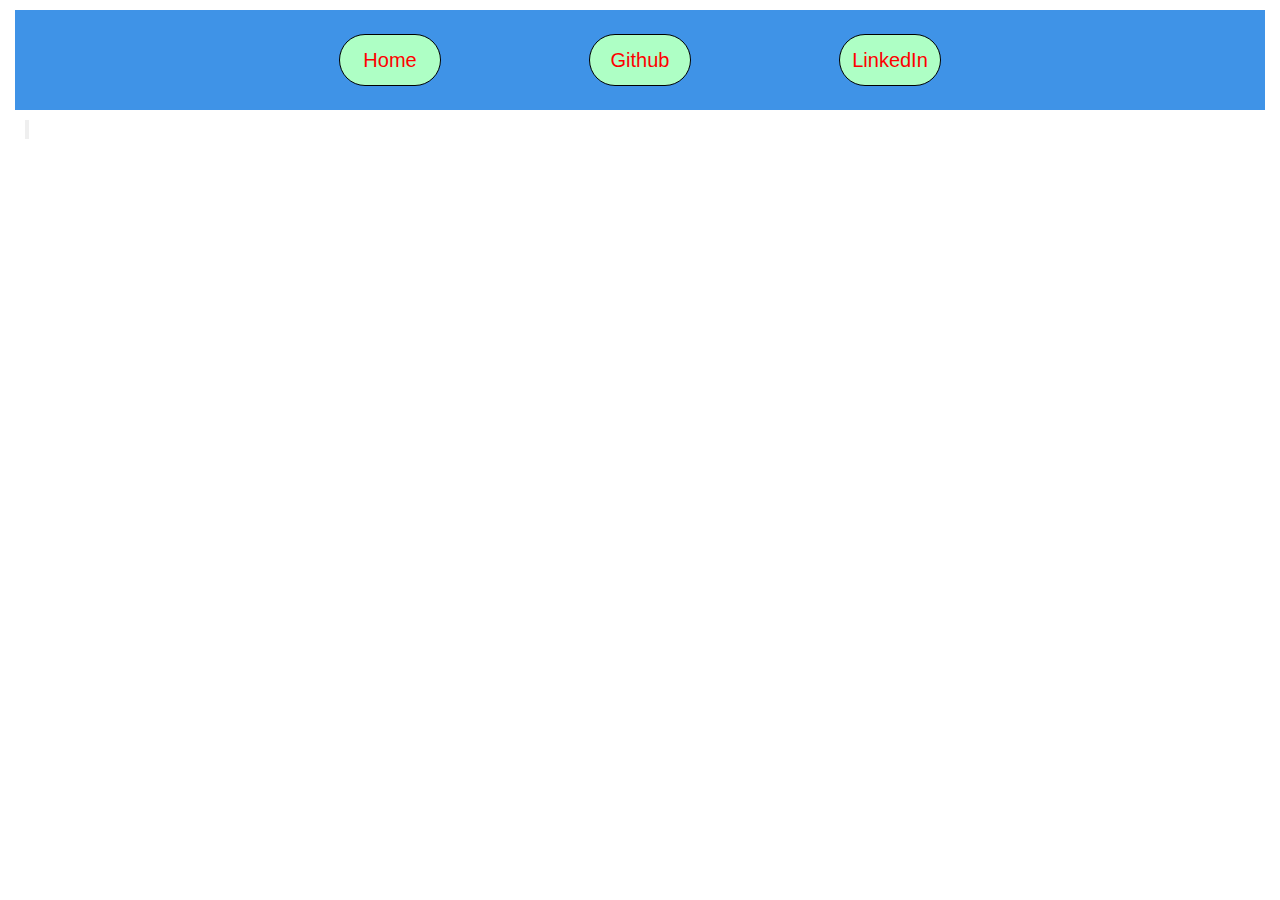
==== index.html @ 20ad9d78 "index.html" ====
<!DOCTYPE html>
<html lang="en">
<head>
    <meta charset="UTF-8">
    <meta name="viewport" content="width=device-width, initial-scale=1.0">
    <link rel="stylesheet" href="style.css">
    <title> Mangesh :: JS Projects </title>
</head>
<body>
    <div class="navbar">
    <a href="../index.html">  <div class="home nav">Home</div></a>
      <a href="https://github.com/Mangeshs1134"> <div class="github nav">Github</div></a>
      <a href="https://www.linkedin.com/in/mangesh-gupta-30b14b227/"> <div class="linkedin nav">LinkedIn</div></a>
      
    </div>
    
    <div class="bmi-cal">
        <form action="">
            <input type="button" value="">
        </form>
    </div>

</body>
</html>
---- style.css ----
*{
    margin: 5px;padding: 0;
    font-family:'Gill Sans', 'Gill Sans MT', Calibri, 'Trebuchet MS', sans-serif;
}
.navbar {
    display: flex;
    height: 100px;
    justify-content: center;
    /* text-align: center; */
    align-items: center;
    background-color: rgb(63, 147, 231);
    gap: 10vw;
  }
  a{
      text-decoration: none;
      color: rgb(255, 0, 0);
      text-transform: uppercase;
      font-size: 20px;
      border: 5px;
      font-family:cursive;
    }
.navbar2{
    display: flex;
    width: 100vw;
    height: 70vh;

}
.nav {
    text-transform: uppercase;
  display: flex;
  justify-content: center;
  align-items: center;
  background-color: #aeffc5;
  height: 50px;
  width: 100px;
  
   text-transform: none;
  border: 1px solid black;
  border-radius: 100px;
}
.nav2{
    display: flex;
    flex-direction: column;
    justify-content: center;
    align-items: center;
    width: 48vw;
    height: auto;
    border: 1px solid ;
    box-shadow: rgba(0, 0, 0, 0.25) 0px 54px 55px, rgba(0, 0, 0, 0.12) 0px -12px 30px, rgba(0, 0, 0, 0.12) 0px 4px 6px, rgba(0, 0, 0, 0.17) 0px 12px 13px, rgba(0, 0, 0, 0.09) 0px -3px 5px;
}

.left{
    background-color: bisque;
    font-size: 2rem;
    line-height: 60px;
    
}
.right{
    display: flex;
    justify-content: center;
    align-items: center;
    background-color: #C4DFFF;
}
img{
    /* width: 70%; */
    width: 30vw;
    /* border-radius: 50%; */
}
.img{
    box-shadow: rgba(240, 46, 170, 0.4) 5px 5px, rgba(240, 46, 170, 0.3) 10px 10px, rgba(240, 46, 170, 0.2) 15px 15px, rgba(240, 46, 170, 0.1) 20px 20px, rgba(240, 46, 170, 0.05) 25px 25px;
}
.name{
    color: rgb(89, 89, 1);
}
.heading{
    display: flex;
    height: 70px;
    justify-content: center;
    align-items: center;
    font-size: 2rem ;
    background-color: #dffff5;
    color: #EC1356;
}
.list{
    display: flex;
    background-color: #D2E0FB;
    flex-direction: column;
    min-height: 100px;
}
.list div{
    display: flex;
    justify-content:center ;
    align-items: center;
    background-color: #9EDDFF;
    height: 40px;
    font-size: 2rem;
}
a{
    text-decoration: none;

}
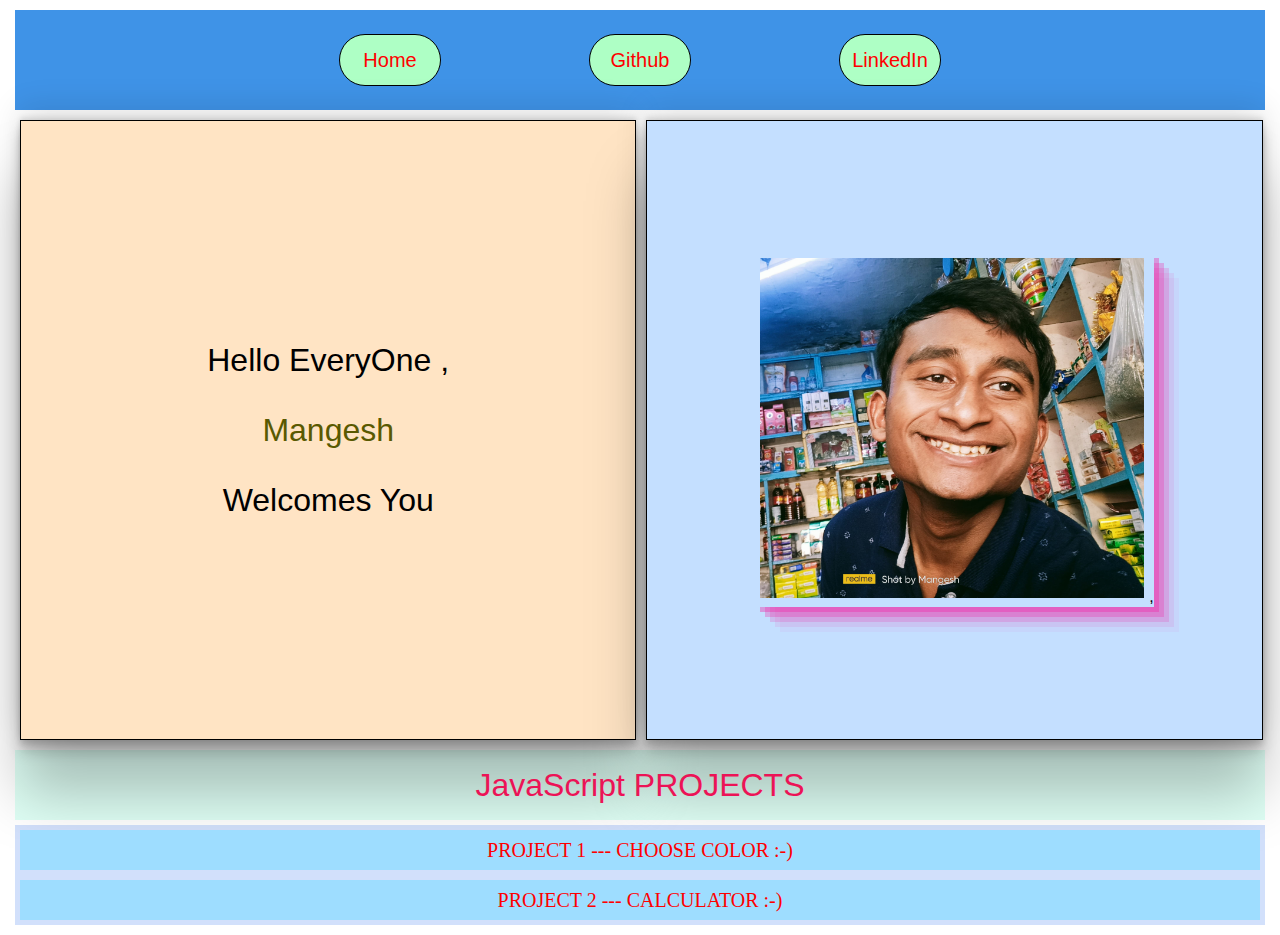
==== commit 24878229: "index.html" ====
--- a/index.html
+++ b/index.html
@@ -1,24 +1,32 @@
 <!DOCTYPE html>
 <html lang="en">
-<head>
-    <meta charset="UTF-8">
-    <meta name="viewport" content="width=device-width, initial-scale=1.0">
-    <link rel="stylesheet" href="style.css">
-    <title> Mangesh :: JS Projects </title>
-</head>
-<body>
+  <head>
+    <meta charset="UTF-8" />
+    <meta name="viewport" content="width=device-width, initial-scale=1.0" />
+    <link rel="stylesheet" href="style.css" />
+    <title>Mangesh :: Projects</title>
+  </head>
+  <body>
     <div class="navbar">
-    <a href="../index.html">  <div class="home nav">Home</div></a>
+      <a href="../index.html"> <div class="home nav">Home</div></a>
       <a href="https://github.com/Mangeshs1134"> <div class="github nav">Github</div></a>
       <a href="https://www.linkedin.com/in/mangesh-gupta-30b14b227/"> <div class="linkedin nav">LinkedIn</div></a>
       
     </div>
-    
-    <div class="bmi-cal">
-        <form action="">
-            <input type="button" value="">
-        </form>
+    <div class="navbar2">
+      <div class="left nav2">
+        <div>Hello EveryOne ,</div>
+        <div class="name">Mangesh </div>
+        <div>Welcomes You</div>
+      </div>
+      <div class="right nav2">
+        <div class="img"><img src="./mangesh.jpeg" alt="" />,</div>
+      </div>
     </div>
-
-</body>
+    <div class="heading">JavaScript PROJECTS</div>
+<div class="list">
+    <div><a href="./project 1/index.html">Project 1 --- Choose Color :-)</a> </div>
+    <div><a href="./Project 2 Calculator/index.html">Project 2 --- Calculator :-)</a> </div>
+</div>
+  </body>
 </html>
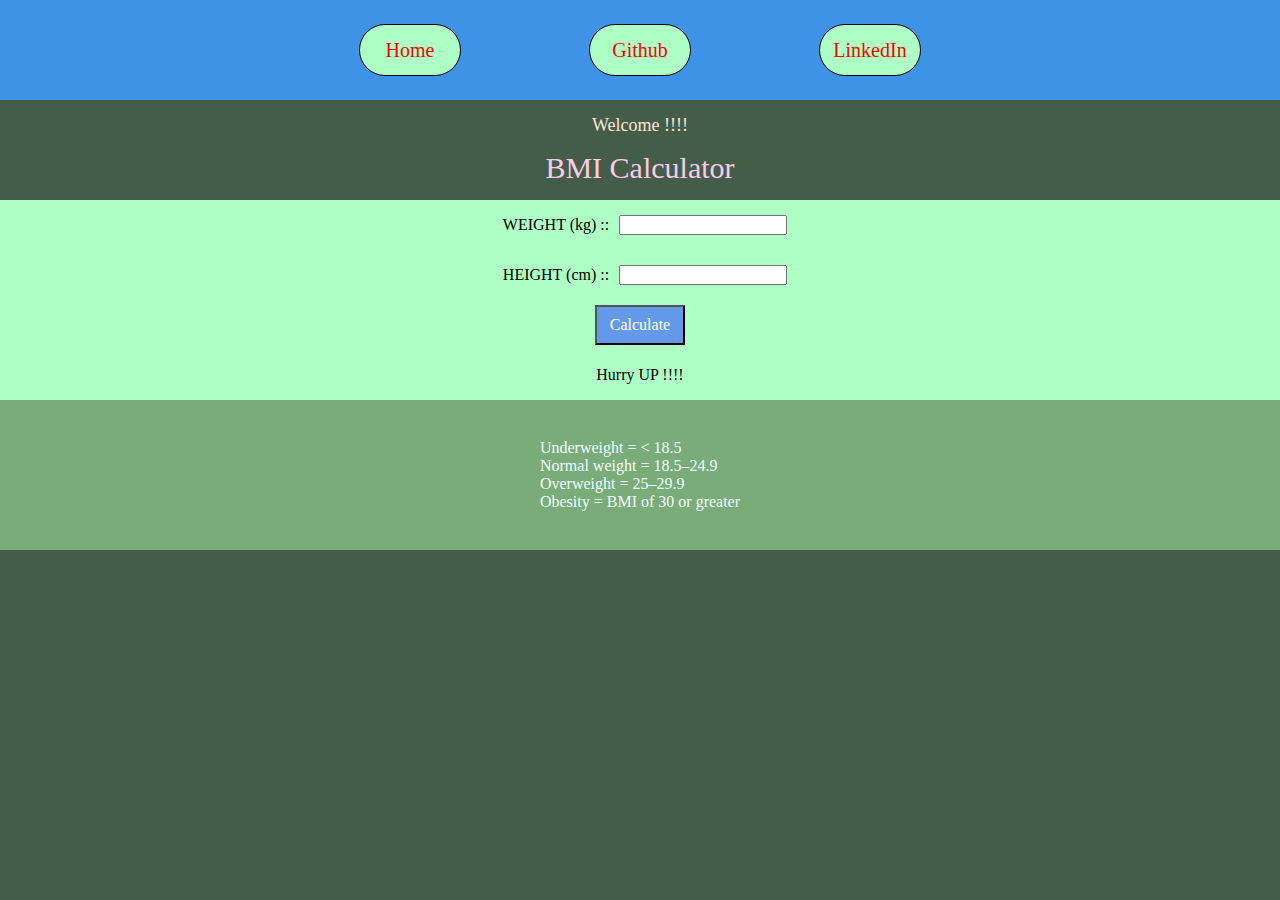
==== commit bf4c3d7c: "Add files via upload" ====
--- a/index.html
+++ b/index.html
@@ -4,29 +4,48 @@
     <meta charset="UTF-8" />
     <meta name="viewport" content="width=device-width, initial-scale=1.0" />
     <link rel="stylesheet" href="style.css" />
-    <title>Mangesh :: Projects</title>
+    <title>BMI Calculator</title>
   </head>
   <body>
     <div class="navbar">
       <a href="../index.html"> <div class="home nav">Home</div></a>
-      <a href="https://github.com/Mangeshs1134"> <div class="github nav">Github</div></a>
-      <a href="https://www.linkedin.com/in/mangesh-gupta-30b14b227/"> <div class="linkedin nav">LinkedIn</div></a>
-      
+      <a href="https://github.com/Mangeshs1134">
+        <div class="github nav">Github</div></a
+      >
+      <a href="https://www.linkedin.com/in/mangesh-gupta-30b14b227/">
+        <div class="linkedin nav">LinkedIn</div></a
+      >
     </div>
-    <div class="navbar2">
-      <div class="left nav2">
-        <div>Hello EveryOne ,</div>
-        <div class="name">Mangesh </div>
-        <div>Welcomes You</div>
-      </div>
-      <div class="right nav2">
-        <div class="img"><img src="./mangesh.jpeg" alt="" />,</div>
-      </div>
+
+    <div class="mid">
+      Welcome !!!! <br />
+      <p>BMI Calculator</p>
     </div>
-    <div class="heading">JavaScript PROJECTS</div>
-<div class="list">
-    <div><a href="./project 1/index.html">Project 1 --- Choose Color :-)</a> </div>
-    <div><a href="./Project 2 Calculator/index.html">Project 2 --- Calculator :-)</a> </div>
-</div>
+
+    <div class="bmi-cal">
+      <form action="">
+        <div>
+          <label for="weight">WEIGHT (kg) :: </label
+          ><input type="text" id="weight" />
+        </div>
+
+        <div>
+          <label for="height"> HEIGHT (cm) :: </label>
+          <input type="text" id="height" />
+        </div>
+
+        <div>
+          <input class="button" type="submit" value="Calculate" name="submit" id="submit" />
+        </div>
+      </form>
+      <div class="result">Hurry UP !!!!</div>
+    </div>
+    <div class="gyan">
+      <p>Underweight = < 18.5 <br>
+        Normal weight = 18.5–24.9 <br>
+        Overweight = 25–29.9<br>
+        Obesity = BMI of 30 or greater</p>
+    </div>
   </body>
+  <script src="chai.js"></script>
 </html>
--- a/style.css
+++ b/style.css
@@ -1,7 +1,8 @@
 *{
-    margin: 5px;padding: 0;
-    font-family:'Gill Sans', 'Gill Sans MT', Calibri, 'Trebuchet MS', sans-serif;
+    margin: 0;padding: 0;
+    font-family: fantasy;
 }
+
 .navbar {
     display: flex;
     height: 100px;
@@ -19,83 +20,68 @@
       border: 5px;
       font-family:cursive;
     }
-.navbar2{
-    display: flex;
-    width: 100vw;
-    height: 70vh;
+    .nav {
+        text-transform: uppercase;
+      display: flex;
+      justify-content: center;
+      align-items: center;
+      background-color: #aeffc5;
+      height: 50px;
+      width: 100px;
+      
+       text-transform: none;
+      border: 1px solid black;
+      border-radius: 100px;
+    }
+    body{
+        background-color: #445D48;
+    }
+    .bmi-cal{
+      display: flex;
+      background-color: #aeffc5;
+      flex-direction: column;
+    }
+    .mid{
+      display: flex;
+      justify-content: center;
+      align-items: center;
+      flex-direction: column;
+      gap: 15px;
+      color:#FDE5D4;
+      font-size: large;
+      height: 100px;
+    }
+    .mid p{
+      font-size: 30px;
+      color: #FACBEA;
+    }
+    .bmi-cal div{
+      display: flex;
+      justify-content: center;
+      align-items: center;
+      height: 50px;
 
-}
-.nav {
-    text-transform: uppercase;
-  display: flex;
-  justify-content: center;
-  align-items: center;
-  background-color: #aeffc5;
-  height: 50px;
-  width: 100px;
-  
-   text-transform: none;
-  border: 1px solid black;
-  border-radius: 100px;
-}
-.nav2{
-    display: flex;
-    flex-direction: column;
-    justify-content: center;
-    align-items: center;
-    width: 48vw;
-    height: auto;
-    border: 1px solid ;
-    box-shadow: rgba(0, 0, 0, 0.25) 0px 54px 55px, rgba(0, 0, 0, 0.12) 0px -12px 30px, rgba(0, 0, 0, 0.12) 0px 4px 6px, rgba(0, 0, 0, 0.17) 0px 12px 13px, rgba(0, 0, 0, 0.09) 0px -3px 5px;
-}
-
-.left{
-    background-color: bisque;
-    font-size: 2rem;
-    line-height: 60px;
-    
-}
-.right{
-    display: flex;
-    justify-content: center;
-    align-items: center;
-    background-color: #C4DFFF;
-}
-img{
-    /* width: 70%; */
-    width: 30vw;
-    /* border-radius: 50%; */
-}
-.img{
-    box-shadow: rgba(240, 46, 170, 0.4) 5px 5px, rgba(240, 46, 170, 0.3) 10px 10px, rgba(240, 46, 170, 0.2) 15px 15px, rgba(240, 46, 170, 0.1) 20px 20px, rgba(240, 46, 170, 0.05) 25px 25px;
-}
-.name{
-    color: rgb(89, 89, 1);
-}
-.heading{
-    display: flex;
-    height: 70px;
-    justify-content: center;
-    align-items: center;
-    font-size: 2rem ;
-    background-color: #dffff5;
-    color: #EC1356;
-}
-.list{
-    display: flex;
-    background-color: #D2E0FB;
-    flex-direction: column;
-    min-height: 100px;
-}
-.list div{
-    display: flex;
-    justify-content:center ;
-    align-items: center;
-    background-color: #9EDDFF;
-    height: 40px;
-    font-size: 2rem;
-}
-a{
-    text-decoration: none;
-
-}
+    }
+    #weight #height{
+      margin: 10px;
+    }
+    label{
+      margin: 10px;
+    }
+    .button{
+      width: 90px;
+      height: 40px;
+      /* background-color: beige; */
+      font-size: 16px;
+      background-color: #6499E9;
+      color: white;
+    }
+    .gyan{
+      display: flex;
+      justify-content: center;
+      align-items: center;
+      color: azure;
+      background-color: #79AC78;
+      /* padding-top: 25px; */
+      height: 150px;
+    }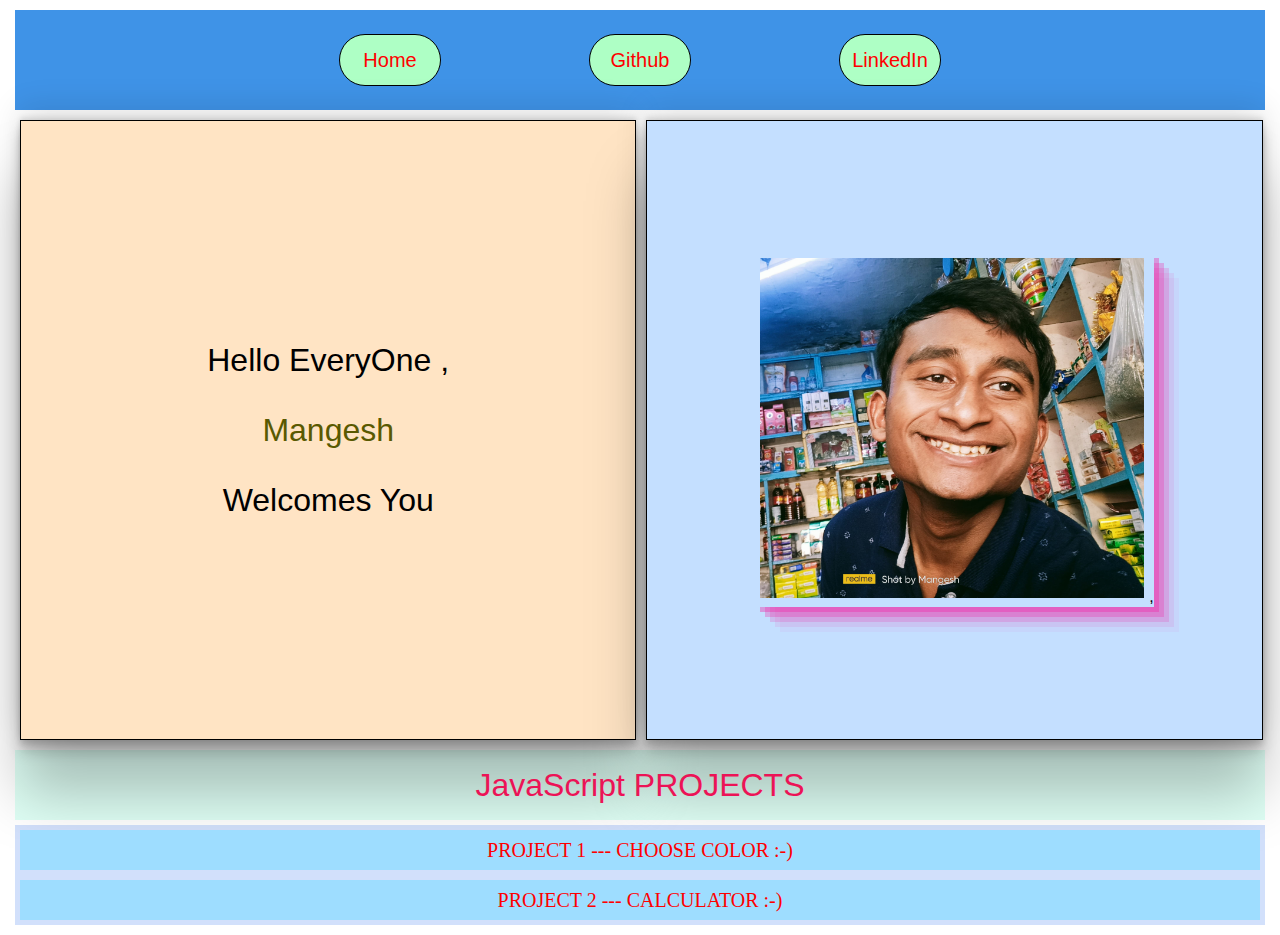
==== commit 6ccbabcb: "Add files via upload" ====
--- a/index.html
+++ b/index.html
@@ -4,48 +4,29 @@
     <meta charset="UTF-8" />
     <meta name="viewport" content="width=device-width, initial-scale=1.0" />
     <link rel="stylesheet" href="style.css" />
-    <title>BMI Calculator</title>
+    <title>Mangesh :: Projects</title>
   </head>
   <body>
     <div class="navbar">
       <a href="../index.html"> <div class="home nav">Home</div></a>
-      <a href="https://github.com/Mangeshs1134">
-        <div class="github nav">Github</div></a
-      >
-      <a href="https://www.linkedin.com/in/mangesh-gupta-30b14b227/">
-        <div class="linkedin nav">LinkedIn</div></a
-      >
+      <a href="https://github.com/Mangeshs1134"> <div class="github nav">Github</div></a>
+      <a href="https://www.linkedin.com/in/mangesh-gupta-30b14b227/"> <div class="linkedin nav">LinkedIn</div></a>
+      
     </div>
-
-    <div class="mid">
-      Welcome !!!! <br />
-      <p>BMI Calculator</p>
+    <div class="navbar2">
+      <div class="left nav2">
+        <div>Hello EveryOne ,</div>
+        <div class="name">Mangesh </div>
+        <div>Welcomes You</div>
+      </div>
+      <div class="right nav2">
+        <div class="img"><img src="./mangesh.jpeg" alt="" />,</div>
+      </div>
     </div>
-
-    <div class="bmi-cal">
-      <form action="">
-        <div>
-          <label for="weight">WEIGHT (kg) :: </label
-          ><input type="text" id="weight" />
-        </div>
-
-        <div>
-          <label for="height"> HEIGHT (cm) :: </label>
-          <input type="text" id="height" />
-        </div>
-
-        <div>
-          <input class="button" type="submit" value="Calculate" name="submit" id="submit" />
-        </div>
-      </form>
-      <div class="result">Hurry UP !!!!</div>
-    </div>
-    <div class="gyan">
-      <p>Underweight = < 18.5 <br>
-        Normal weight = 18.5–24.9 <br>
-        Overweight = 25–29.9<br>
-        Obesity = BMI of 30 or greater</p>
-    </div>
+    <div class="heading">JavaScript PROJECTS</div>
+<div class="list">
+    <div><a href="./project 1/index.html">Project 1 --- Choose Color :-)</a> </div>
+    <div><a href="./Project 2 Calculator/index.html">Project 2 --- Calculator :-)</a> </div>
+</div>
   </body>
-  <script src="chai.js"></script>
 </html>
--- a/style.css
+++ b/style.css
@@ -1,8 +1,7 @@
 *{
-    margin: 0;padding: 0;
-    font-family: fantasy;
+    margin: 5px;padding: 0;
+    font-family:'Gill Sans', 'Gill Sans MT', Calibri, 'Trebuchet MS', sans-serif;
 }
-
 .navbar {
     display: flex;
     height: 100px;
@@ -20,68 +19,83 @@
       border: 5px;
       font-family:cursive;
     }
-    .nav {
-        text-transform: uppercase;
-      display: flex;
-      justify-content: center;
-      align-items: center;
-      background-color: #aeffc5;
-      height: 50px;
-      width: 100px;
-      
-       text-transform: none;
-      border: 1px solid black;
-      border-radius: 100px;
-    }
-    body{
-        background-color: #445D48;
-    }
-    .bmi-cal{
-      display: flex;
-      background-color: #aeffc5;
-      flex-direction: column;
-    }
-    .mid{
-      display: flex;
-      justify-content: center;
-      align-items: center;
-      flex-direction: column;
-      gap: 15px;
-      color:#FDE5D4;
-      font-size: large;
-      height: 100px;
-    }
-    .mid p{
-      font-size: 30px;
-      color: #FACBEA;
-    }
-    .bmi-cal div{
-      display: flex;
-      justify-content: center;
-      align-items: center;
-      height: 50px;
+.navbar2{
+    display: flex;
+    width: 100vw;
+    height: 70vh;
 
-    }
-    #weight #height{
-      margin: 10px;
-    }
-    label{
-      margin: 10px;
-    }
-    .button{
-      width: 90px;
-      height: 40px;
-      /* background-color: beige; */
-      font-size: 16px;
-      background-color: #6499E9;
-      color: white;
-    }
-    .gyan{
-      display: flex;
-      justify-content: center;
-      align-items: center;
-      color: azure;
-      background-color: #79AC78;
-      /* padding-top: 25px; */
-      height: 150px;
-    }+}
+.nav {
+    text-transform: uppercase;
+  display: flex;
+  justify-content: center;
+  align-items: center;
+  background-color: #aeffc5;
+  height: 50px;
+  width: 100px;
+  
+   text-transform: none;
+  border: 1px solid black;
+  border-radius: 100px;
+}
+.nav2{
+    display: flex;
+    flex-direction: column;
+    justify-content: center;
+    align-items: center;
+    width: 48vw;
+    height: auto;
+    border: 1px solid ;
+    box-shadow: rgba(0, 0, 0, 0.25) 0px 54px 55px, rgba(0, 0, 0, 0.12) 0px -12px 30px, rgba(0, 0, 0, 0.12) 0px 4px 6px, rgba(0, 0, 0, 0.17) 0px 12px 13px, rgba(0, 0, 0, 0.09) 0px -3px 5px;
+}
+
+.left{
+    background-color: bisque;
+    font-size: 2rem;
+    line-height: 60px;
+    
+}
+.right{
+    display: flex;
+    justify-content: center;
+    align-items: center;
+    background-color: #C4DFFF;
+}
+img{
+    /* width: 70%; */
+    width: 30vw;
+    /* border-radius: 50%; */
+}
+.img{
+    box-shadow: rgba(240, 46, 170, 0.4) 5px 5px, rgba(240, 46, 170, 0.3) 10px 10px, rgba(240, 46, 170, 0.2) 15px 15px, rgba(240, 46, 170, 0.1) 20px 20px, rgba(240, 46, 170, 0.05) 25px 25px;
+}
+.name{
+    color: rgb(89, 89, 1);
+}
+.heading{
+    display: flex;
+    height: 70px;
+    justify-content: center;
+    align-items: center;
+    font-size: 2rem ;
+    background-color: #dffff5;
+    color: #EC1356;
+}
+.list{
+    display: flex;
+    background-color: #D2E0FB;
+    flex-direction: column;
+    min-height: 100px;
+}
+.list div{
+    display: flex;
+    justify-content:center ;
+    align-items: center;
+    background-color: #9EDDFF;
+    height: 40px;
+    font-size: 2rem;
+}
+a{
+    text-decoration: none;
+
+}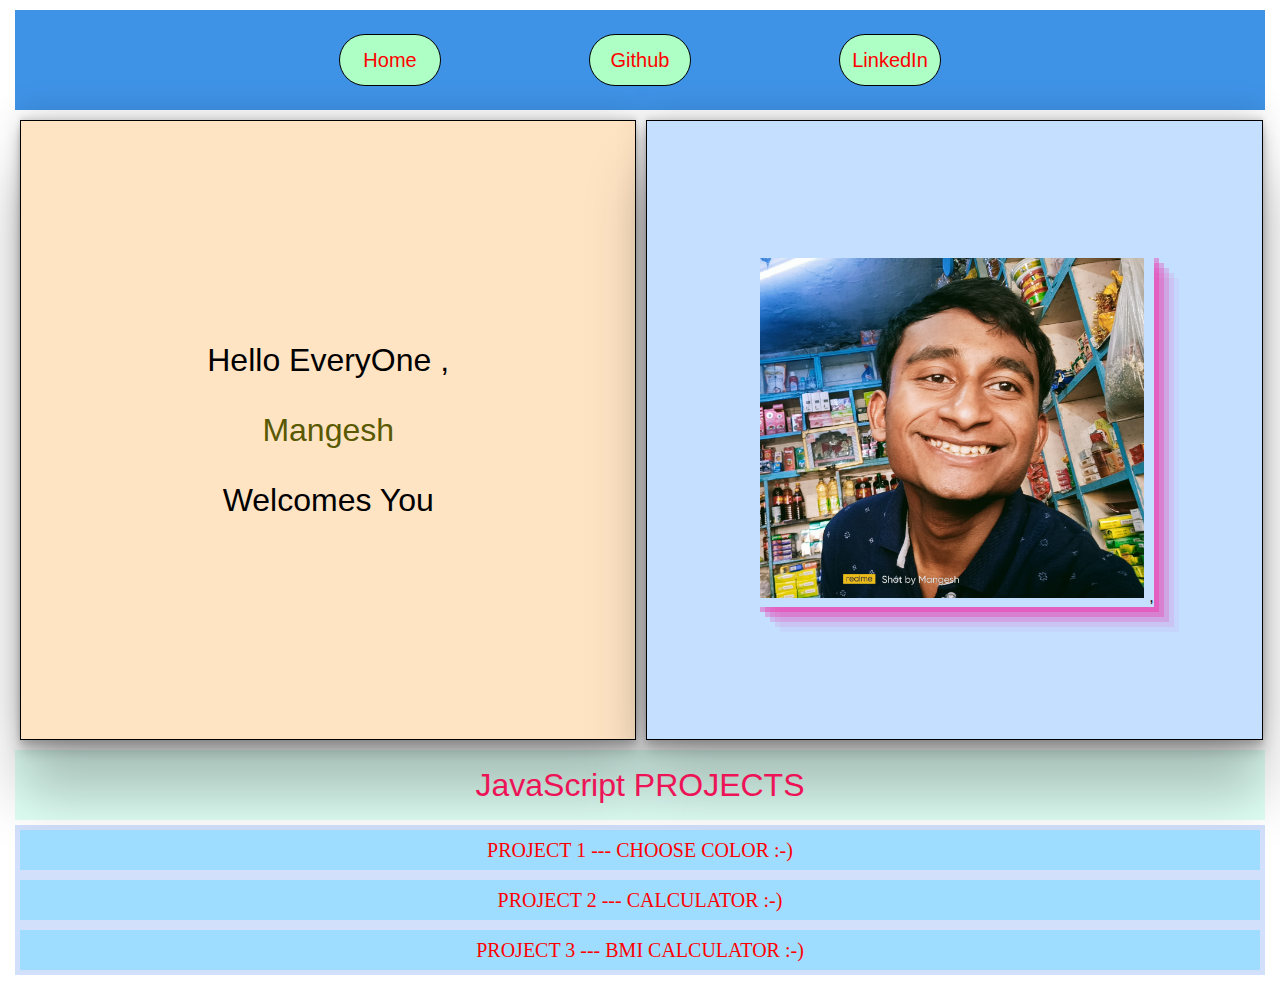
==== commit 96dd679c: "index.html" ====
--- a/index.html
+++ b/index.html
@@ -27,6 +27,7 @@
 <div class="list">
     <div><a href="./project 1/index.html">Project 1 --- Choose Color :-)</a> </div>
     <div><a href="./Project 2 Calculator/index.html">Project 2 --- Calculator :-)</a> </div>
+    <div><a href="./Project 3 BMI Calculator/index.html">Project 3 --- BMI Calculator :-)</a> </div>
 </div>
   </body>
 </html>
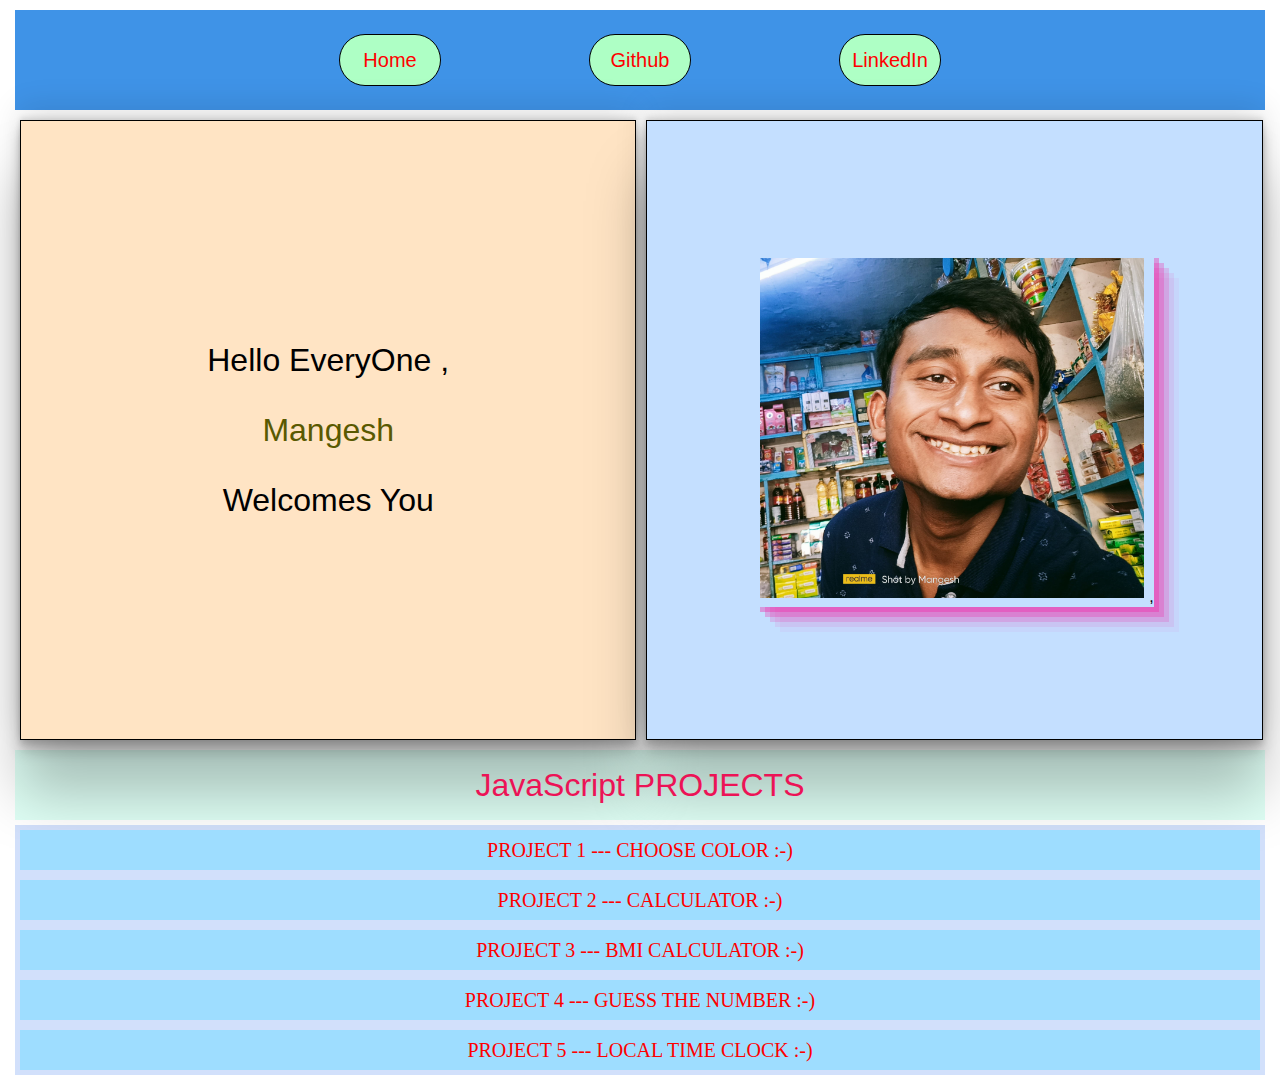
==== commit e0a98f22: "index.html" ====
--- a/index.html
+++ b/index.html
@@ -28,6 +28,8 @@
     <div><a href="./project 1/index.html">Project 1 --- Choose Color :-)</a> </div>
     <div><a href="./Project 2 Calculator/index.html">Project 2 --- Calculator :-)</a> </div>
     <div><a href="./Project 3 BMI Calculator/index.html">Project 3 --- BMI Calculator :-)</a> </div>
+    <div><a href="./Project 4 Guess the Number/index.html">Project 4 --- Guess The Number :-)</a> </div>
+    <div><a href="./Project 5 Clock for local time/index.html">Project 5 --- Local Time Clock :-)</a> </div>
 </div>
   </body>
 </html>
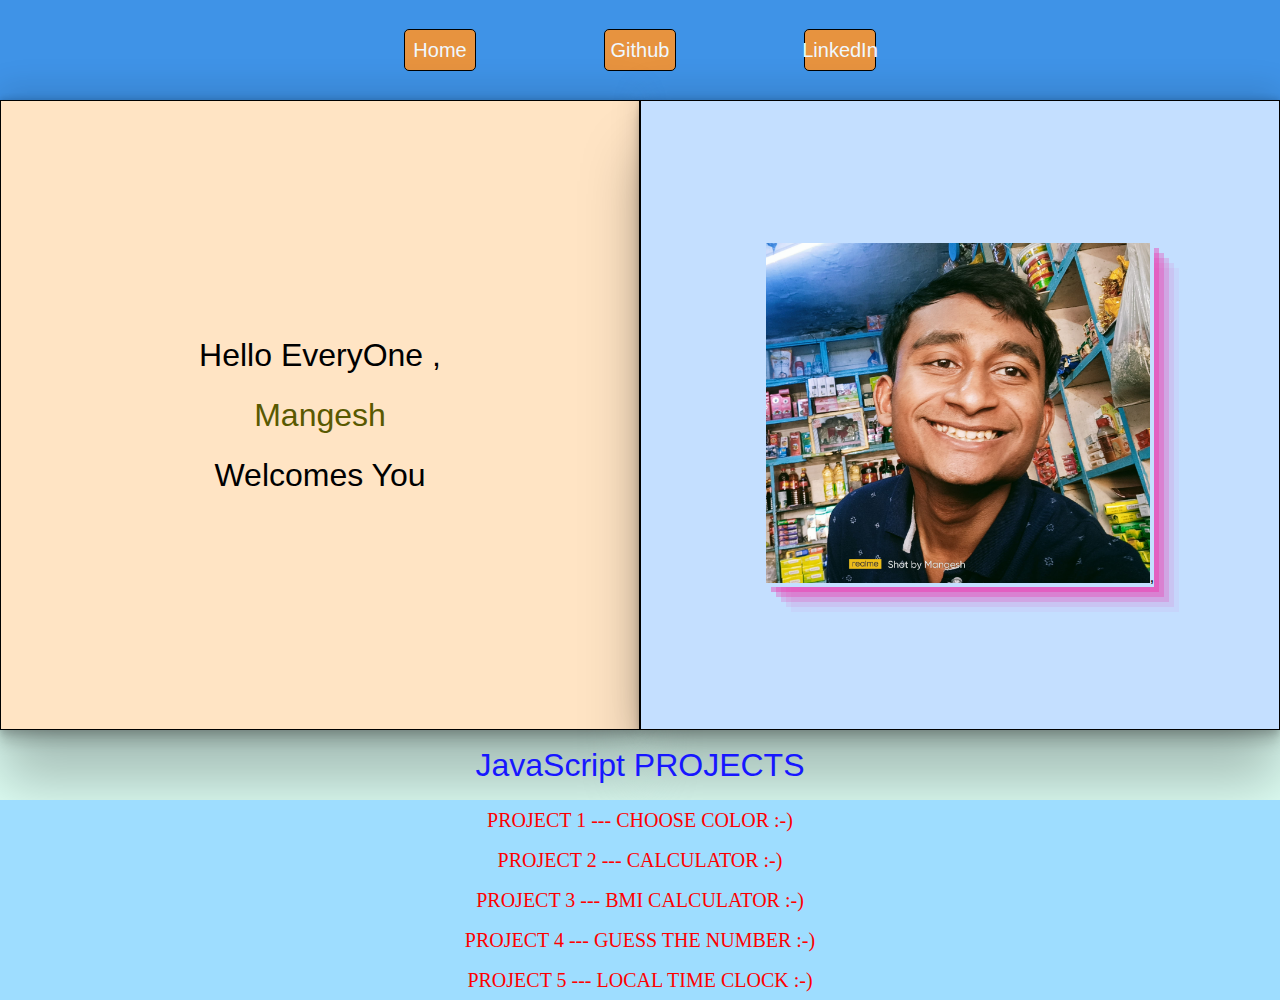
==== commit 9e6e3f3f: "index.html" ====
--- a/index.html
+++ b/index.html
@@ -8,7 +8,7 @@
   </head>
   <body>
     <div class="navbar">
-      <a href="../index.html"> <div class="home nav">Home</div></a>
+      <a href="#"> <div class="home nav">Home</div></a>
       <a href="https://github.com/Mangeshs1134"> <div class="github nav">Github</div></a>
       <a href="https://www.linkedin.com/in/mangesh-gupta-30b14b227/"> <div class="linkedin nav">LinkedIn</div></a>
       
--- a/style.css
+++ b/style.css
@@ -1,12 +1,12 @@
 *{
-    margin: 5px;padding: 0;
+    margin: 0px;padding: 0;
     font-family:'Gill Sans', 'Gill Sans MT', Calibri, 'Trebuchet MS', sans-serif;
 }
 .navbar {
     display: flex;
     height: 100px;
     justify-content: center;
-    /* text-align: center; */
+  /* // text-align: center;  */
     align-items: center;
     background-color: rgb(63, 147, 231);
     gap: 10vw;
@@ -38,12 +38,46 @@
   border: 1px solid black;
   border-radius: 100px;
 }
+/* *{
+    margin: 0px;padding: 0;
+    font-family:'Gill Sans', 'Gill Sans MT', Calibri, 'Trebuchet MS', sans-serif;
+}
+.navbar {
+    display: flex;
+    height: 50px;
+   
+    justify-content: center;
+    align-items: center;
+    background-color: rgb(63, 147, 231);
+    gap: 10vw;
+  }
+  .navbar a{
+      text-decoration: none;
+      color: rgb(255, 0, 0);
+      text-transform: uppercase;
+      font-size: 18px;
+      border: 5px;
+      font-family:cursive;
+    }
+*/
+.nav {
+  display: flex;
+  justify-content: center;
+  align-items: center;
+  background-color: #E7933F;
+  height: 40px;
+  width: 70px;
+  color: aliceblue;
+   text-transform: none;
+  border: 1px solid black;
+  border-radius: 5px;
+} 
 .nav2{
     display: flex;
     flex-direction: column;
     justify-content: center;
     align-items: center;
-    width: 48vw;
+    width: 50vw;
     height: auto;
     border: 1px solid ;
     box-shadow: rgba(0, 0, 0, 0.25) 0px 54px 55px, rgba(0, 0, 0, 0.12) 0px -12px 30px, rgba(0, 0, 0, 0.12) 0px 4px 6px, rgba(0, 0, 0, 0.17) 0px 12px 13px, rgba(0, 0, 0, 0.09) 0px -3px 5px;
@@ -79,7 +113,7 @@
     align-items: center;
     font-size: 2rem ;
     background-color: #dffff5;
-    color: #EC1356;
+    color: #1717ff;
 }
 .list{
     display: flex;
@@ -98,4 +132,4 @@
 a{
     text-decoration: none;
 
-}+}
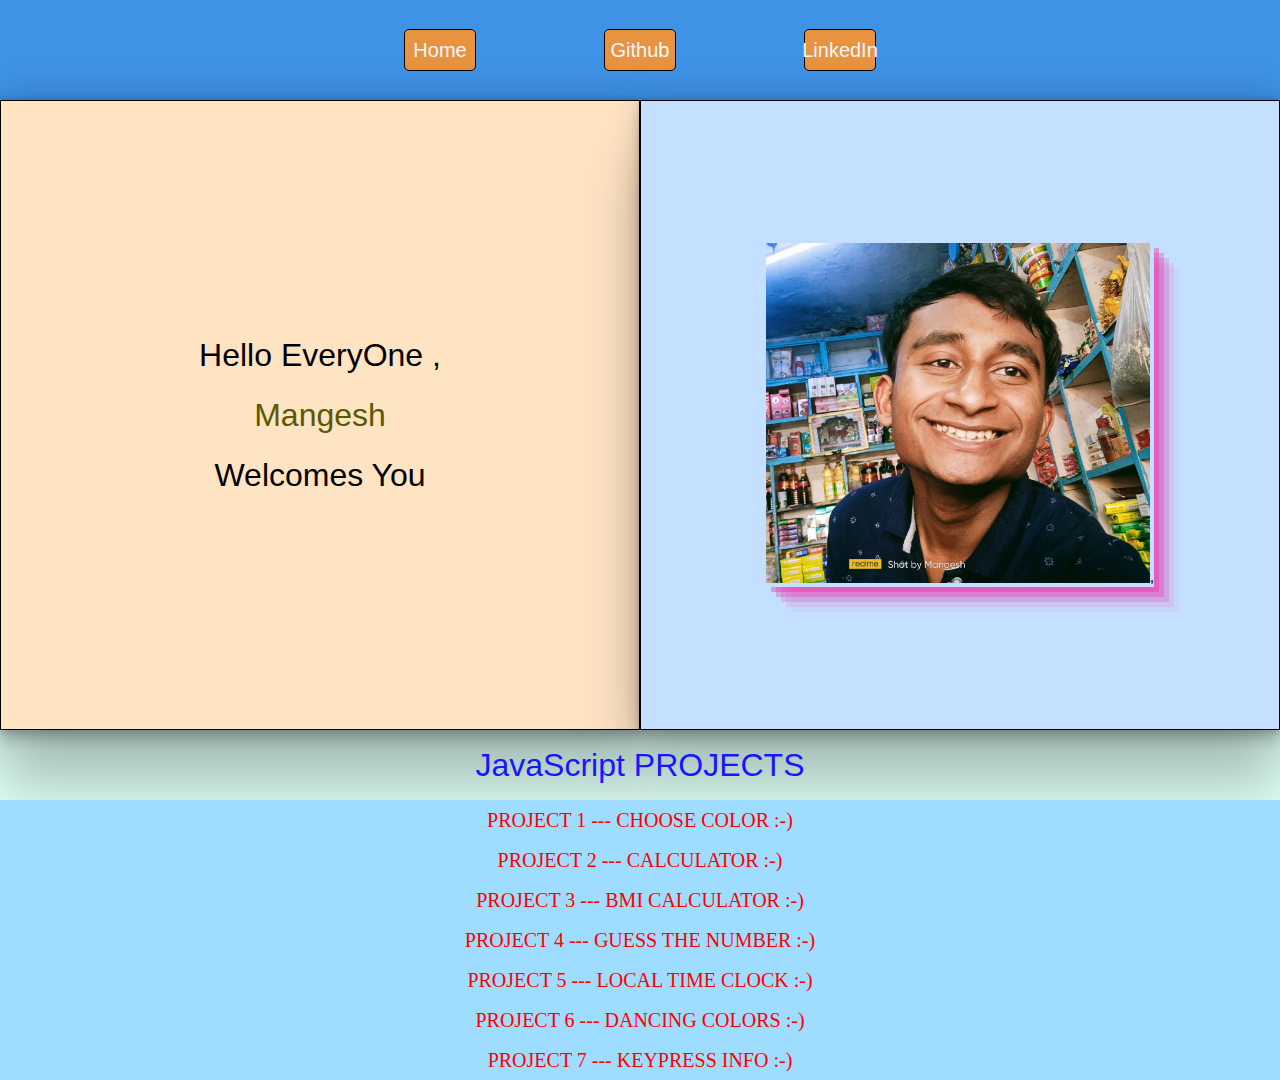
==== commit a5dd55ae: "index.html" ====
--- a/index.html
+++ b/index.html
@@ -30,6 +30,8 @@
     <div><a href="./Project 3 BMI Calculator/index.html">Project 3 --- BMI Calculator :-)</a> </div>
     <div><a href="./Project 4 Guess the Number/index.html">Project 4 --- Guess The Number :-)</a> </div>
     <div><a href="./Project 5 Clock for local time/index.html">Project 5 --- Local Time Clock :-)</a> </div>
+    <div><a href="./Project 6 Dancing Colors/index.html">Project 6 --- Dancing Colors :-)</a> </div>
+    <div><a href="./Projrct 7 Keyboard Pressed Info/">Project 7 --- KeyPress Info :-)</a> </div>
 </div>
   </body>
 </html>
--- a/style.css
+++ b/style.css
@@ -6,7 +6,7 @@
     display: flex;
     height: 100px;
     justify-content: center;
-  /* // text-align: center;  */
+  
     align-items: center;
     background-color: rgb(63, 147, 231);
     gap: 10vw;
@@ -38,28 +38,7 @@
   border: 1px solid black;
   border-radius: 100px;
 }
-/* *{
-    margin: 0px;padding: 0;
-    font-family:'Gill Sans', 'Gill Sans MT', Calibri, 'Trebuchet MS', sans-serif;
-}
-.navbar {
-    display: flex;
-    height: 50px;
-   
-    justify-content: center;
-    align-items: center;
-    background-color: rgb(63, 147, 231);
-    gap: 10vw;
-  }
-  .navbar a{
-      text-decoration: none;
-      color: rgb(255, 0, 0);
-      text-transform: uppercase;
-      font-size: 18px;
-      border: 5px;
-      font-family:cursive;
-    }
-*/
+
 .nav {
   display: flex;
   justify-content: center;
@@ -96,9 +75,9 @@
     background-color: #C4DFFF;
 }
 img{
-    /* width: 70%; */
+    
     width: 30vw;
-    /* border-radius: 50%; */
+    
 }
 .img{
     box-shadow: rgba(240, 46, 170, 0.4) 5px 5px, rgba(240, 46, 170, 0.3) 10px 10px, rgba(240, 46, 170, 0.2) 15px 15px, rgba(240, 46, 170, 0.1) 20px 20px, rgba(240, 46, 170, 0.05) 25px 25px;
